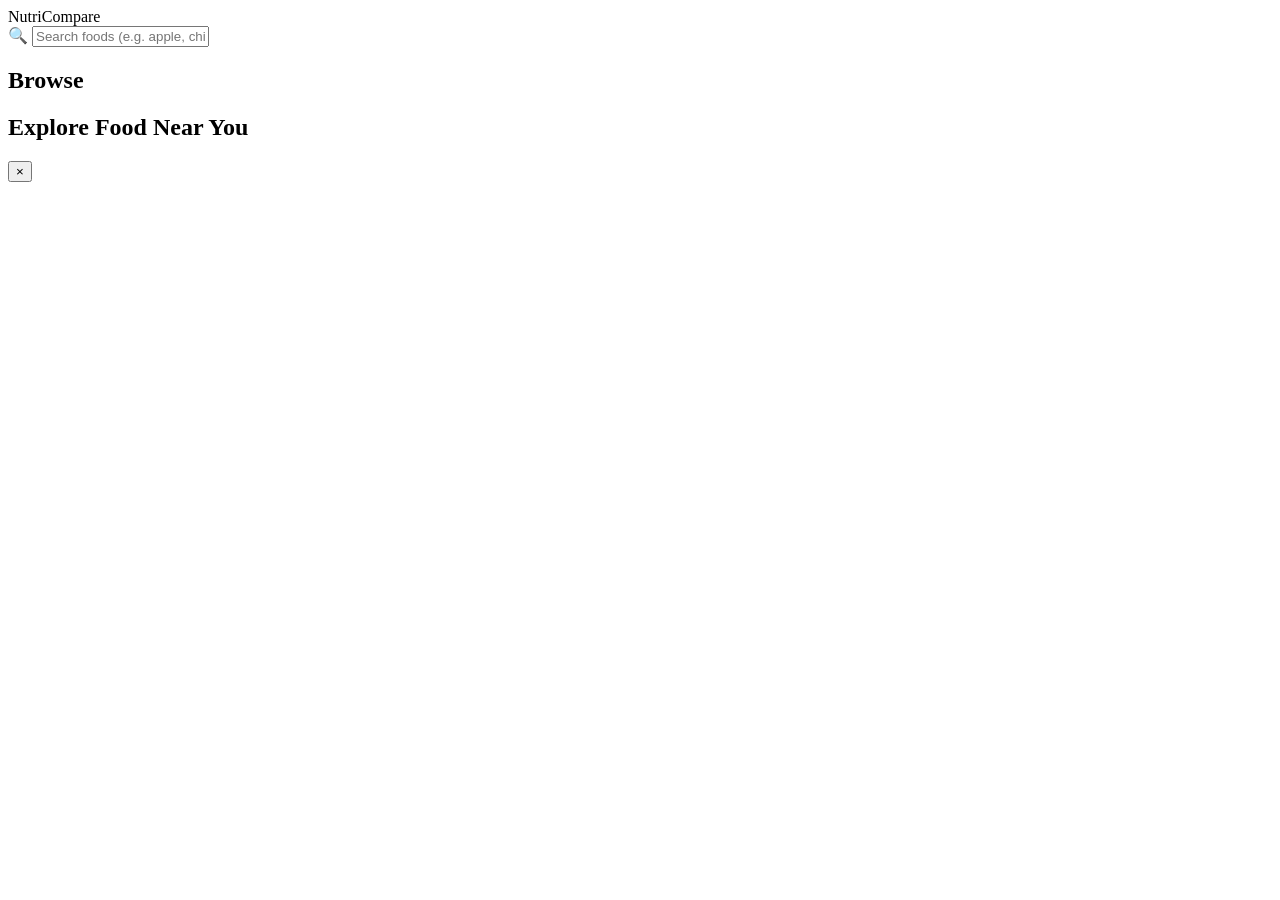
==== backend/templates/index.html @ 7ab20564 "rename frontend/ to backend/ The folder contains FastAPI app code (backend), templates, and static a" ====
<!DOCTYPE html>
<html lang="en">
<head>
  <meta charset="UTF-8">
  <meta name="viewport" content="width=device-width, initial-scale=1.0">
  <title>NutriCompare</title>
  <link rel="stylesheet" href="/static/style.css">
</head>
<body>

  <header class="topbar">
    <div class="topbar-inner">
      <div class="logo">NutriCompare</div>
      <div class="search-wrap">
        <span class="search-icon">🔍</span>
        <input id="search-input" type="text" placeholder="Search foods (e.g. apple, chicken, milk)" autocomplete="off">
      </div>
    </div>
  </header>

  <main>
    <section class="browse">
      <h1>Browse</h1>
      <div id="category-grid" class="category-grid"></div>
    </section>

    <section class="explore">
      <h2 id="explore-title">Explore Food Near You</h2>
      <div id="food-grid" class="food-grid"></div>
    </section>
  </main>

  <!-- Food detail modal -->
  <div id="modal" class="modal hidden">
    <div class="modal-backdrop"></div>
    <div class="modal-content">
      <button id="modal-close" class="modal-close">×</button>
      <div id="modal-body"></div>
    </div>
  </div>

  <script src="/static/app.js"></script>
</body>
</html>
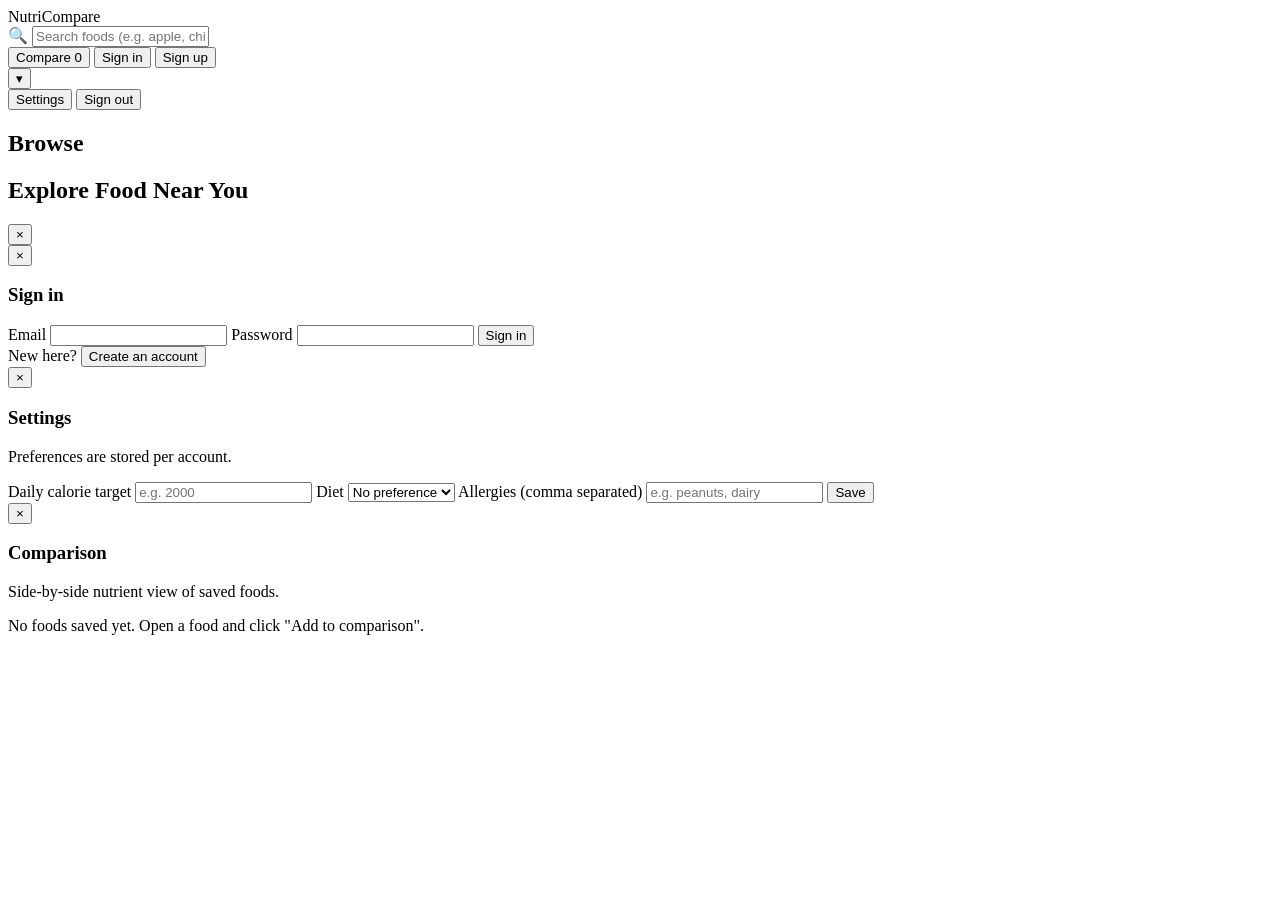
==== commit 924ac8e8: "add UI shells for signup, signin, settings, and comparison Frontend-only scaffolding. Backend endpoi" ====
--- a/backend/templates/index.html
+++ b/backend/templates/index.html
@@ -15,6 +15,20 @@
         <span class="search-icon">🔍</span>
         <input id="search-input" type="text" placeholder="Search foods (e.g. apple, chicken, milk)" autocomplete="off">
       </div>
+      <nav class="topbar-nav">
+        <button id="nav-compare" class="nav-link">
+          Compare <span id="compare-count" class="badge hidden">0</span>
+        </button>
+        <button id="nav-signin" class="nav-link">Sign in</button>
+        <button id="nav-signup" class="nav-link primary">Sign up</button>
+        <div id="nav-user" class="nav-user hidden">
+          <button id="nav-user-button" class="nav-link"><span id="nav-user-email"></span> ▾</button>
+          <div id="nav-user-menu" class="nav-menu hidden">
+            <button id="nav-settings">Settings</button>
+            <button id="nav-signout">Sign out</button>
+          </div>
+        </div>
+      </nav>
     </div>
   </header>
 
@@ -30,7 +44,6 @@
     </section>
   </main>
 
-  <!-- Food detail modal -->
   <div id="modal" class="modal hidden">
     <div class="modal-backdrop"></div>
     <div class="modal-content">
@@ -39,6 +52,73 @@
     </div>
   </div>
 
+  <div id="auth-modal" class="modal hidden">
+    <div class="modal-backdrop"></div>
+    <div class="modal-content modal-narrow">
+      <button class="modal-close" data-close="auth-modal">×</button>
+      <h3 id="auth-title">Sign in</h3>
+      <div id="auth-error" class="form-error hidden"></div>
+      <form id="auth-form" class="form">
+        <label>
+          Email
+          <input type="email" name="email" required autocomplete="email">
+        </label>
+        <label>
+          Password
+          <input type="password" name="password" required minlength="4" autocomplete="current-password">
+        </label>
+        <button type="submit" class="btn-primary" id="auth-submit">Sign in</button>
+      </form>
+      <div class="form-switch">
+        <span id="auth-switch-text">New here?</span>
+        <button id="auth-switch" class="link-button">Create an account</button>
+      </div>
+    </div>
+  </div>
+
+  <div id="settings-modal" class="modal hidden">
+    <div class="modal-backdrop"></div>
+    <div class="modal-content modal-narrow">
+      <button class="modal-close" data-close="settings-modal">×</button>
+      <h3>Settings</h3>
+      <p class="modal-meta">Preferences are stored per account.</p>
+      <div id="settings-error" class="form-error hidden"></div>
+      <form id="settings-form" class="form">
+        <label>
+          Daily calorie target
+          <input type="number" name="calorie_target" min="0" placeholder="e.g. 2000">
+        </label>
+        <label>
+          Diet
+          <select name="diet">
+            <option value="">No preference</option>
+            <option value="vegetarian">Vegetarian</option>
+            <option value="vegan">Vegan</option>
+            <option value="keto">Keto</option>
+            <option value="low_sodium">Low sodium</option>
+          </select>
+        </label>
+        <label>
+          Allergies (comma separated)
+          <input type="text" name="allergies" placeholder="e.g. peanuts, dairy">
+        </label>
+        <button type="submit" class="btn-primary">Save</button>
+      </form>
+    </div>
+  </div>
+
+  <div id="compare-modal" class="modal hidden">
+    <div class="modal-backdrop"></div>
+    <div class="modal-content modal-wide">
+      <button class="modal-close" data-close="compare-modal">×</button>
+      <h3>Comparison</h3>
+      <p class="modal-meta">Side-by-side nutrient view of saved foods.</p>
+      <div id="compare-body">
+        <div class="empty">No foods saved yet. Open a food and click "Add to comparison".</div>
+      </div>
+    </div>
+  </div>
+
   <script src="/static/app.js"></script>
 </body>
 </html>
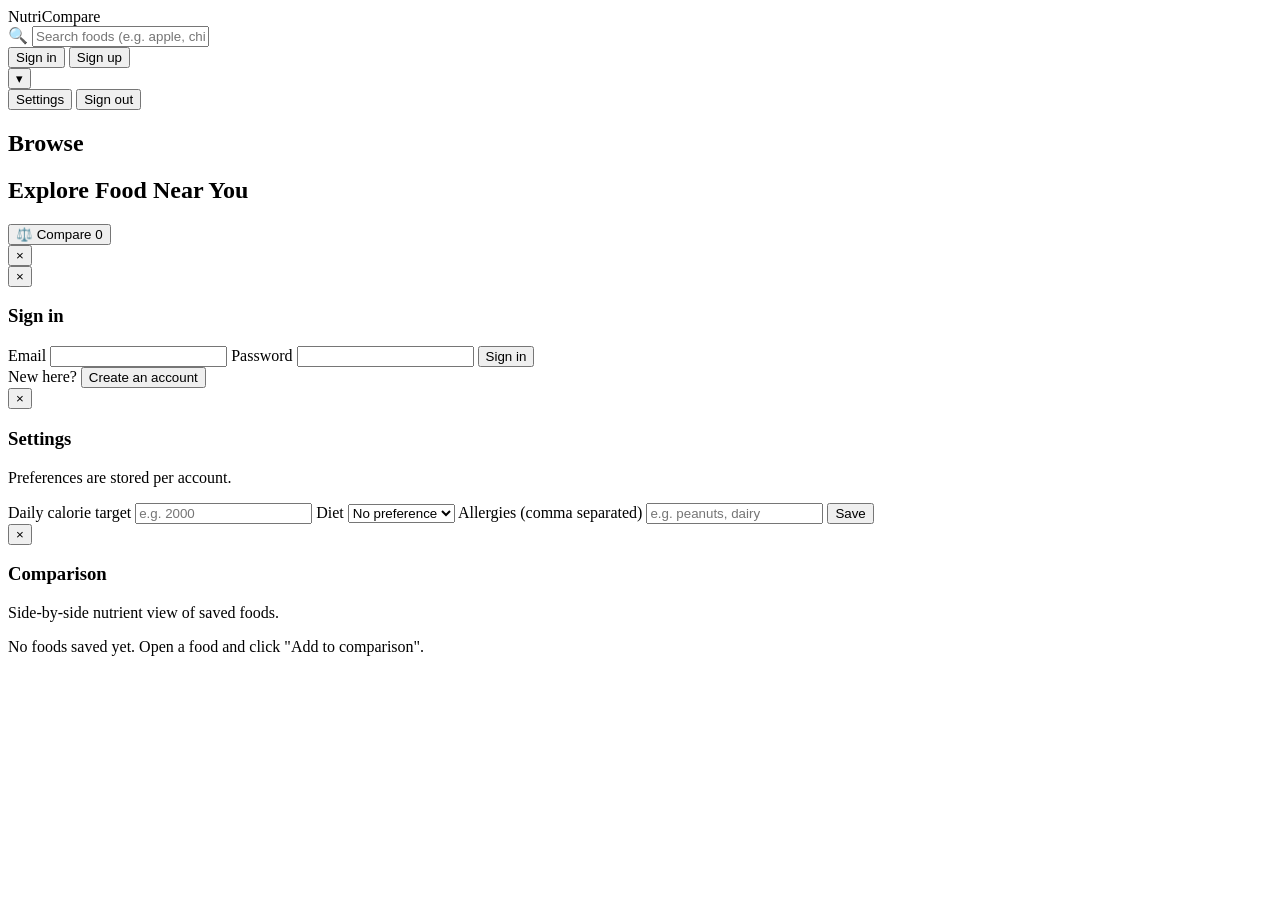
==== commit 246d2de0: "move Compare to floating bottom-right button, fix nav order" ====
--- a/backend/templates/index.html
+++ b/backend/templates/index.html
@@ -16,9 +16,6 @@
         <input id="search-input" type="text" placeholder="Search foods (e.g. apple, chicken, milk)" autocomplete="off">
       </div>
       <nav class="topbar-nav">
-        <button id="nav-compare" class="nav-link">
-          Compare <span id="compare-count" class="badge hidden">0</span>
-        </button>
         <button id="nav-signin" class="nav-link">Sign in</button>
         <button id="nav-signup" class="nav-link primary">Sign up</button>
         <div id="nav-user" class="nav-user hidden">
@@ -43,6 +40,12 @@
       <div id="food-grid" class="food-grid"></div>
     </section>
   </main>
+
+  <button id="compare-fab" class="compare-fab hidden">
+    <span class="compare-fab-icon">⚖️</span>
+    <span class="compare-fab-text">Compare</span>
+    <span id="compare-count" class="compare-fab-count">0</span>
+  </button>
 
   <div id="modal" class="modal hidden">
     <div class="modal-backdrop"></div>
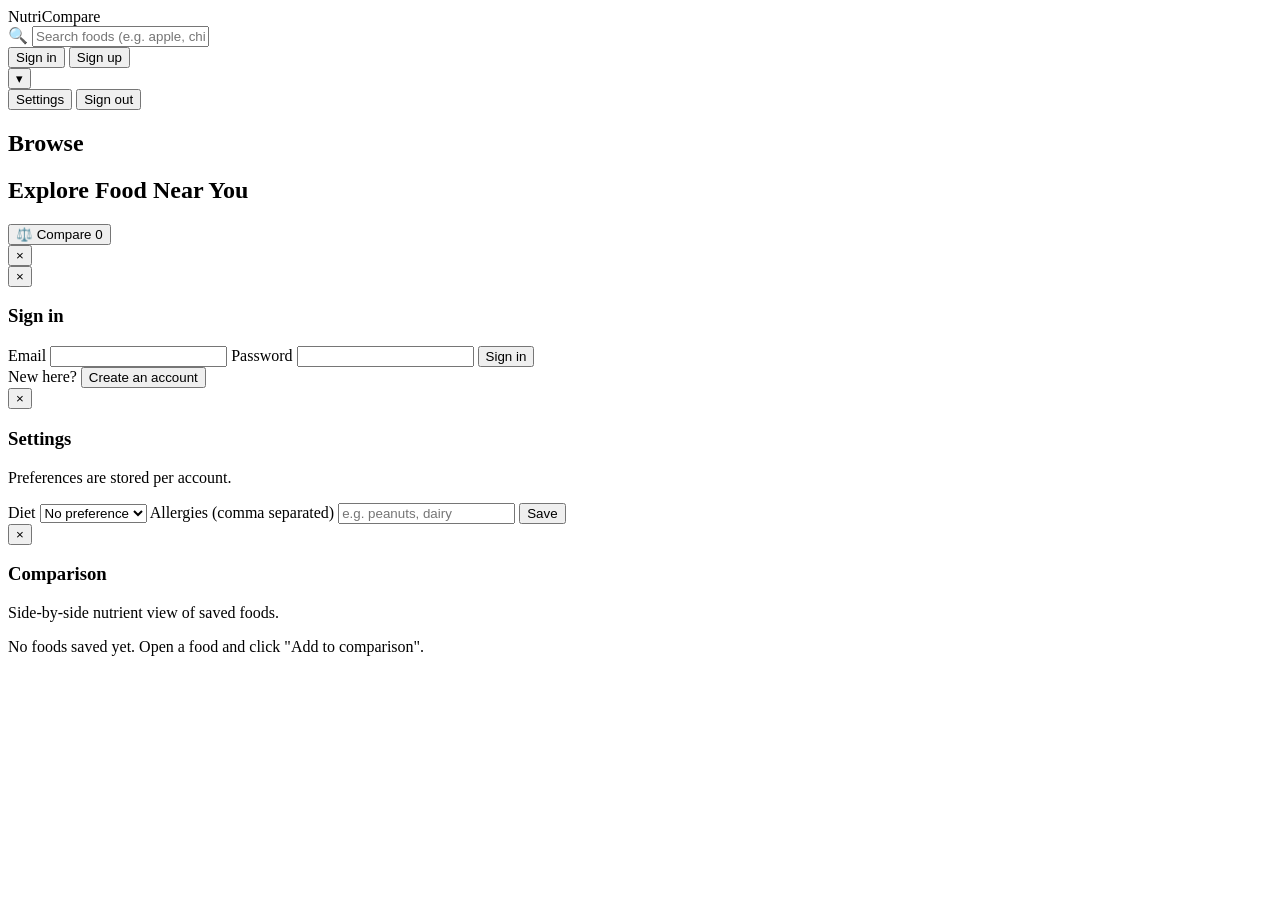
==== commit 62b5eca7: "group food variants, add allergy warnings and diet-based category filtering" ====
--- a/backend/templates/index.html
+++ b/backend/templates/index.html
@@ -88,10 +88,6 @@
       <div id="settings-error" class="form-error hidden"></div>
       <form id="settings-form" class="form">
         <label>
-          Daily calorie target
-          <input type="number" name="calorie_target" min="0" placeholder="e.g. 2000">
-        </label>
-        <label>
           Diet
           <select name="diet">
             <option value="">No preference</option>
